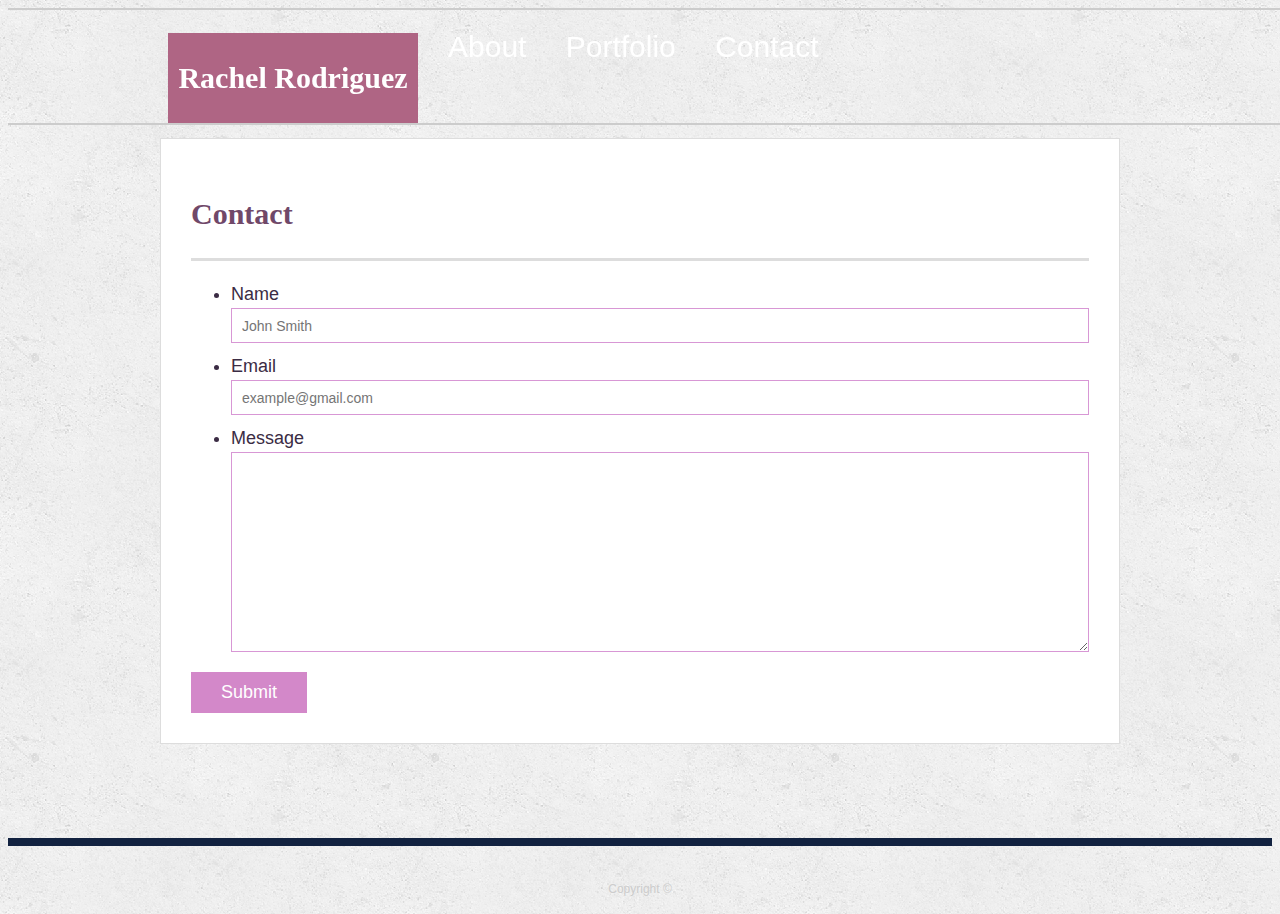
==== contact.html @ cc576636 "heck" ====
<!doctype html>
<html lang="en-us">

<head>
  <meta charset="UTF-8">
  <title>Contact | Your Name</title>
  <link rel="stylesheet" type="text/css" href="assets/css/style.css">
  
</head>

<body>

  <header id="masthead">
    
    <header id="masthead">
        <div class="container">
          <a href="index.html" id="logo">Rachel Rodriguez</a>
          <nav>
            <a href="index.html">About</a>
            <a href="portfolio.html">Portfolio</a>
            <a href="contact.html">Contact</a>
          </nav>
        </div>
      </header>
  </header>

  <div id="main-container" class="container">
    <section class="main-section">
      <h1>Contact</h1>

      <form id="contact-form">
        <ul>
          <li>
            <label for="name">Name</label>
            <input type="text" id="name" name="name" placeholder="John Smith" required="required">
          </li>
          <li>
            <label for="email">Email</label>
            <input type="email" id="email" name="email" placeholder="example@gmail.com" required="required">
          </li>
          <li>
            <label for="message">Message</label>
            <textarea id="message" name="message" required="required"></textarea>
          </li>
        </ul>
        <input type="submit">
      </form>

    </section>

  </div>

  <footer>
    <div class="container">
      Copyright &copy; 
    </div>
  </footer>
</body>

</html>
---- assets/css/style.css ----
header{
  background: url("assets/images/k2co3xb4gry")  
}
nav {

  font-family: Impact, Haettenschweiler, 'Arial Narrow Bold', sans-serif;
  font-size: 30px;
  
}
body {
    font-family: Arial, "Helvetica Neue", Helvetica, sans-serif;
    font-size: 18px;
    line-height: 34px;
    color: #3b2c44;
    background: url("../images/concrete_seamless.png");
  }
  
  * {
    box-sizing: border-box;
  }
  

  
  .container {
    width: 100%;
    max-width: 960px;
    margin: 0 auto;
    clear: both;
  }
  
  h1,
  h2,
  h3,
  p {
    margin-bottom: 20px;
  }
  
  p:last-child {
    margin-bottom: 0;
  }
  
  h1,
  h2,
  h3 {
    font-family: Georgia, Times, "Times New Roman", serif;
    font-weight: 700;
    color: #704869;
  }
  
  h1 {
    padding-bottom: 20px;
    font-size: 30px;
    line-height: 49px;
    border-bottom: 3px solid #dddddd;
  }
  
  h2,
  h3 {
    font-size: 22px;
  }
  
  /* header */
  
  #masthead {
    position: fixed;
    z-index: 100;
    width: 100%;
    margin: 0 0 20px;
    overflow: auto;
    color: #ffffff;
    background: #ffffff;
    border-bottom: 2px solid #cccccc;
    background: url("../Images/k2co3xb4gry.jpg")
  }
  
  #logo {
    float: left;
    width: 250px;
    height: 90px;
    font-family: Georgia, Times, "Times New Roman", serif;
    font-size: 30px;
    font-weight: 700;
    line-height: 90px;
    color: #ffffff;
    text-align: center;
    text-decoration: none;
    background: #af6584;
  }
  
  nav {
    float: center;
    margin-top: 25px;
  }
  
  nav a {
    display: inline-block;
    padding-left: 15px;
    margin-left: 15px;
    line-height: 18px;
    color: #ffffff;
    text-decoration: none;
    border-left: 1px solid #efefef;
  }
  
  nav a:first-child {
    border-left: 0 none;
  }
  
  /* footer */
  
  footer {
    padding: 30px 0;
    clear: both;
    font-size: 12px;
    color: #ffffff;
    color: #cccccc;
    text-align: center;
    background: #666666;
    border-top: 8px solid #122240;
    height: 50px;
    background: url("../Images/k2co3xb4gry.jpg")
  }
  
  h3, h2 {
    padding-bottom: 20px;
    margin-bottom: 15px;
    line-height: 22px;
    border-bottom: 2px solid #eeeeee;
  }
  
  /* main */
  
  #main-container {
    padding-top: 130px;
    min-height: calc(100vh - 70px);
  }
  
  .main-section {
    float: left;
    width: 100%;
    max-width: 960px;
    padding: 30px;
    margin: 0 0 30px;
    background: #ffffff;
    border: 1px solid #dddddd;
  }
  
  /* portfolio page */
  * {
    box-sizing: border-box;}
  
  .work {
    position: relative;
    float: left;
    width: 274px;
    height: auto;
    margin: 20px 0 25px;
    overflow: auto;
  }
  
  .work:nth-child(even) {
    margin-right: 50px;
  }
  
  .work img {
    width: 100%;
    border: 0 none;
    opacity: 0.8;
  }
/*
  .work h3 {
    position: absolute;
    bottom: 20px;
    width: 100%;
    padding: 15px;
    margin-bottom: 0;
    font-weight: 300;
    line-height: 30px;
    color: #ffffff;
    text-align: center;
    background: #122240;
    border-bottom: 0;
  }
  */
  
  .auth-image {
    float: left;
    width: 200px;
    height: auto;
    margin-top: 10px;
    margin-right: 25px;
  }

  /* contact page */
  
  #contact-form ul {
    margin-bottom: 20px;
  }
  
  #contact-form li {
    margin-bottom: 10px;
  }
  
  label,
  input[type=text],
  input[type=email],
  textarea {
    display: block;
    width: 100%;
  }
  
  input[type=text],
  input[type=email],
  textarea {
    height: 35px;
    padding: 0 10px;
    font-size: 14px;
    border: 1px solid #d897d5;
  }
  
  textarea {
    height: 200px;
  }
  
  input[type=submit] {
    padding: 10px 30px;
    font-size: 18px;
    color: #ffffff;
    cursor: pointer;
    background: #d388c9;
    border: 0 none;
  }
  
  * {
    box-sizing: border-box;
  }
  
 
  body {
   
    font-size: 18px;
    line-height: 27px;
  
  
    background-color: #ccc;
  }
  
  
  .wrapper {
    width: 1024px;
  
  
    margin: 40px auto;
  }
  
  #main-content,
  #sidebar {
  
    width: 500px;
    padding: 30px;
  }
  
  #main-content {
  
    float: left;
  
   
    background: #fff;
  }
  
  #sidebar {
  
    float: right;
  
   
    background: #eee;
  }
  
  @media screen and (max-width: 768px) {
    body {
      background-color: #333;
    }
  
    .wrapper {
      width: 100%;
      padding: 20px;
    }
  
    #main-content,
    #sidebar {
      width: 100%;
    }
  
    #sidebar {
      margin-top: 30px;
    }
  }
  
  
  
  @media screen and (max-width: 320px) {
    body {
      background-color: #122240;
    }
  
    .wrapper {
    
      width: 100%;
    }
  
    #main-content,
    #sidebar {
      width: 100%;
    }
  
    #sidebar {
      width: 100%;
    }
  }
  
  @media screen and (max-width: 168px) {
    body {
      background-color: #333;
    }
  
    .wrapper {
  
      width: 100%;
    }
  
    #main-container,
    #sidebar {
      width: 100%;
      height: 100%;
    }
    #main-section, 
    #sidebar {
      width: 100%;
      height: 100%;
    }
  
    #sidebar {
      width:100%;
    }
  }
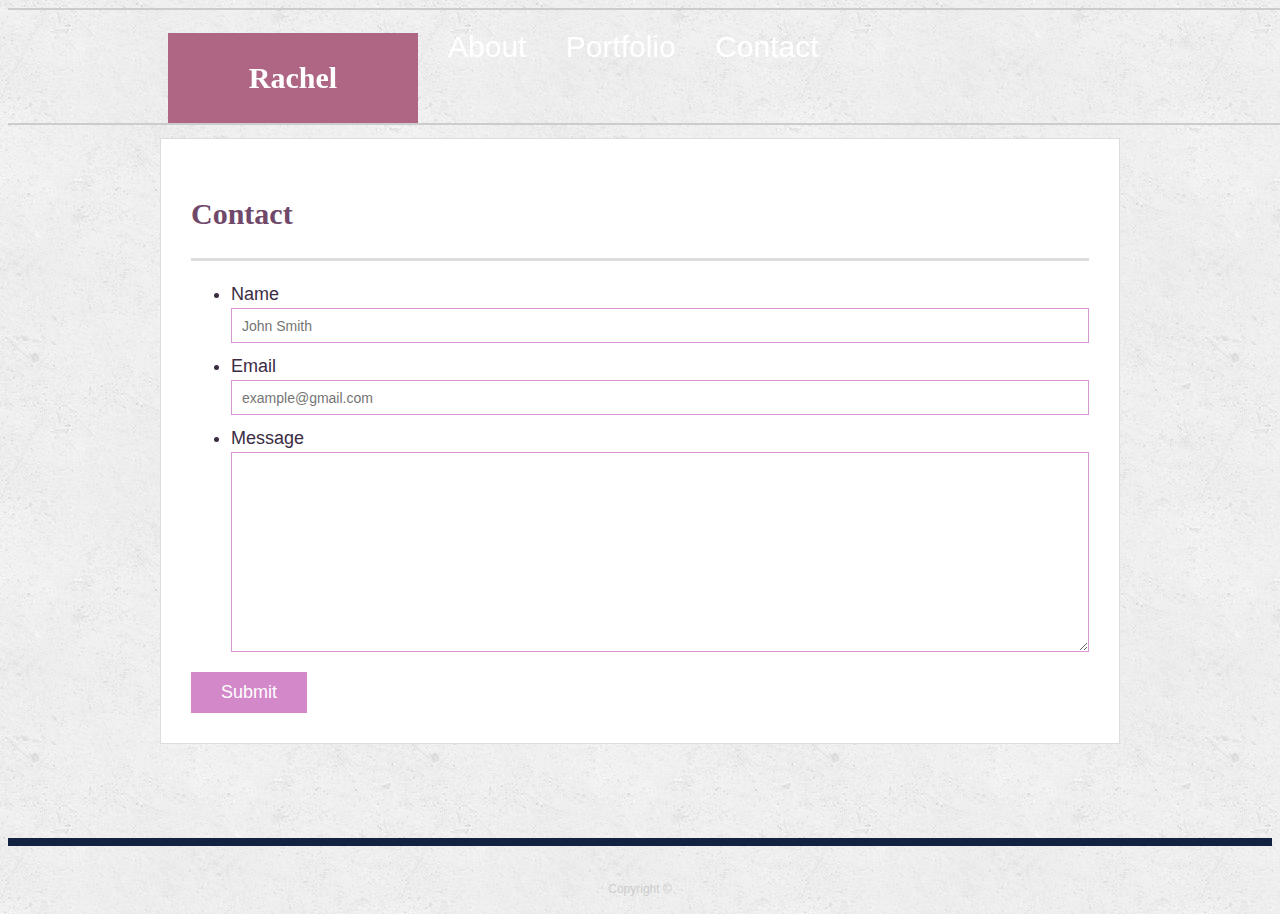
==== commit 4445e2e5: "again" ====
--- a/contact.html
+++ b/contact.html
@@ -14,7 +14,7 @@
     
     <header id="masthead">
         <div class="container">
-          <a href="index.html" id="logo">Rachel Rodriguez</a>
+          <a href="index.html" id="logo">Rachel</a>
           <nav>
             <a href="index.html">About</a>
             <a href="portfolio.html">Portfolio</a>
